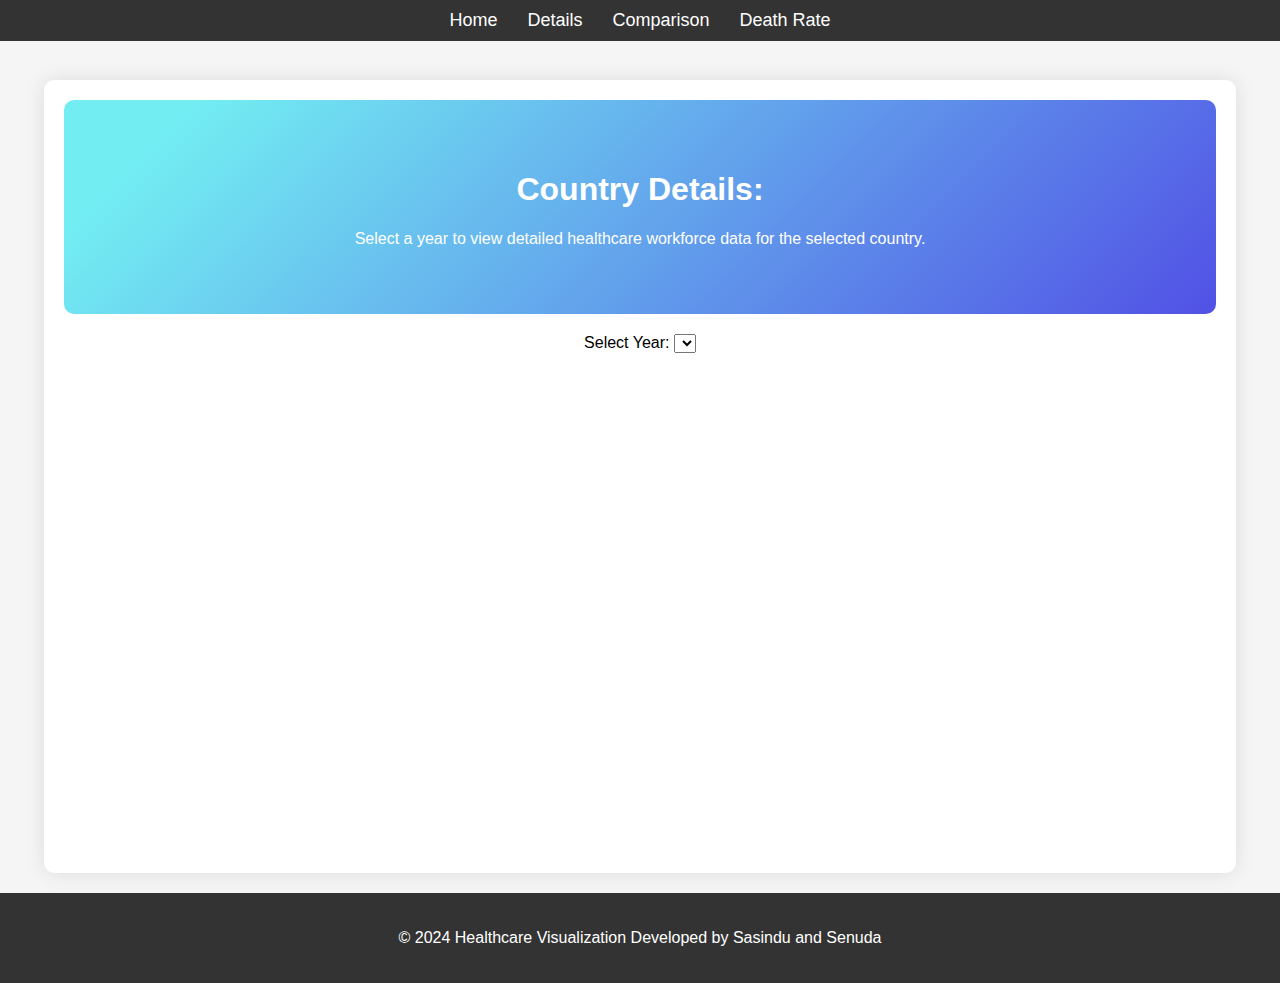
==== details.html @ 5fd66dbf "V1" ====
<!DOCTYPE html>
<html lang="en">
<head>
    <meta charset="UTF-8">
    <meta name="viewport" content="width=device-width, initial-scale=1.0">
    <title>Country Details</title>
    <link rel="stylesheet" href="styles.css">
    <script src="https://d3js.org/d3.v6.min.js"></script>
    <script src="details.js" defer></script>
</head>
<body>
    <header>
        <nav>
            <ul>
                <li><a href="index.html">Home</a></li>
                <li><a href="details.html">Details</a></li>
                <li><a href="comparison.html">Comparison</a></li>
                <li><a href="deathrate.html">Death Rate</a></li>
            </ul>
        </nav>
    </header>

    <main class="container">
        <section class="intro">
            <h1>Country Details: <span id="countryName"></span></h1>
            <p>Select a year to view detailed healthcare workforce data for the selected country.</p>
        </section>
        <section class="content">
            <label for="yearSelect">Select Year:</label>
            <select id="yearSelect"></select>
            <div id="line-chart"></div>
        </section>
    </main>

    <footer>
        <p>&copy; 2024 Healthcare Visualization Developed by Sasindu and Senuda</p>
    </footer>
</body>
</html>
---- styles.css ----
/* General Styles */
body {
    font-family: 'Helvetica Neue', Arial, sans-serif;
    margin: 0;
    padding: 0;
    background-color: #f5f5f5;
    display: flex;
    flex-direction: column;
    min-height: 100vh;
}

header, footer {
    width: 100%;
    background-color: #333;
    color: white;
    text-align: center;
    padding: 10px 0;
    position: fixed;
    top: 0;
    z-index: 1000;
}

header nav ul {
    list-style: none;
    padding: 0;
    margin: 0;
    display: flex;
    justify-content: center;
}

header nav ul li {
    margin: 0 15px;
}

header nav ul li a {
    color: white;
    text-decoration: none;
    font-size: 18px;
    transition: color 0.3s ease;
}

header nav ul li a:hover {
    color: #f5f5f5;
}

footer {
    padding: 20px 0;
    background-color: #333;
    color: white;
    text-align: center;
    position: relative;
    bottom: 0;
}

.container {
    text-align: center;
    width: 90%;
    max-width: 1200px;
    margin: 80px auto 20px; /* Adjusted for fixed header */
    background-color: white;
    box-shadow: 0 0 20px rgba(0, 0, 0, 0.1);
    padding: 20px;
    border-radius: 10px;
    flex-grow: 1;
}

/* Specific Styles */
.intro {
    padding: 50px 20px;
    background: linear-gradient(135deg, #72EDF2 10%, #5151E5 100%);
    color: white;
    border-radius: 10px;
    margin-bottom: 20px;
    animation: fadeIn 1.5s ease-in-out;
}

.content {
    animation: fadeIn 2s ease-in-out;
}

.info-box {
    margin-bottom: 20px;
    padding: 10px;
    background-color: #fafafa;
    border: 1px solid #ddd;
    border-radius: 4px;
}

#map-container {
    position: relative;
    width: 100%;
    height: 600px;
}

svg {
    display: block;
    margin: auto;
}

.tooltip {
    position: absolute;
    text-align: center;
    width: 120px;
    height: 28px;
    padding: 2px;
    font: 12px sans-serif;
    background: rgba(0, 0, 0, 0.75);
    color: white;
    border: 0;
    border-radius: 8px;
    pointer-events: none;
}

#details {
    margin-top: 50px;
    display: none;
}

#bar-chart, #line-chart {
    width: 100%;
    height: 500px;
}

.x-axis-label {
    font-size: 12px;
    fill: black;
}

/* Animations */
@keyframes fadeIn {
    from { opacity: 0; transform: translateY(20px); }
    to { opacity: 1; transform: translateY(0); }
}

header, footer, .container {
    animation: fadeIn 1s ease-in-out;
}

/* Responsive Design */
@media (max-width: 768px) {
    header nav ul {
        flex-direction: column;
    }

    header nav ul li {
        margin: 10px 0;
    }
}
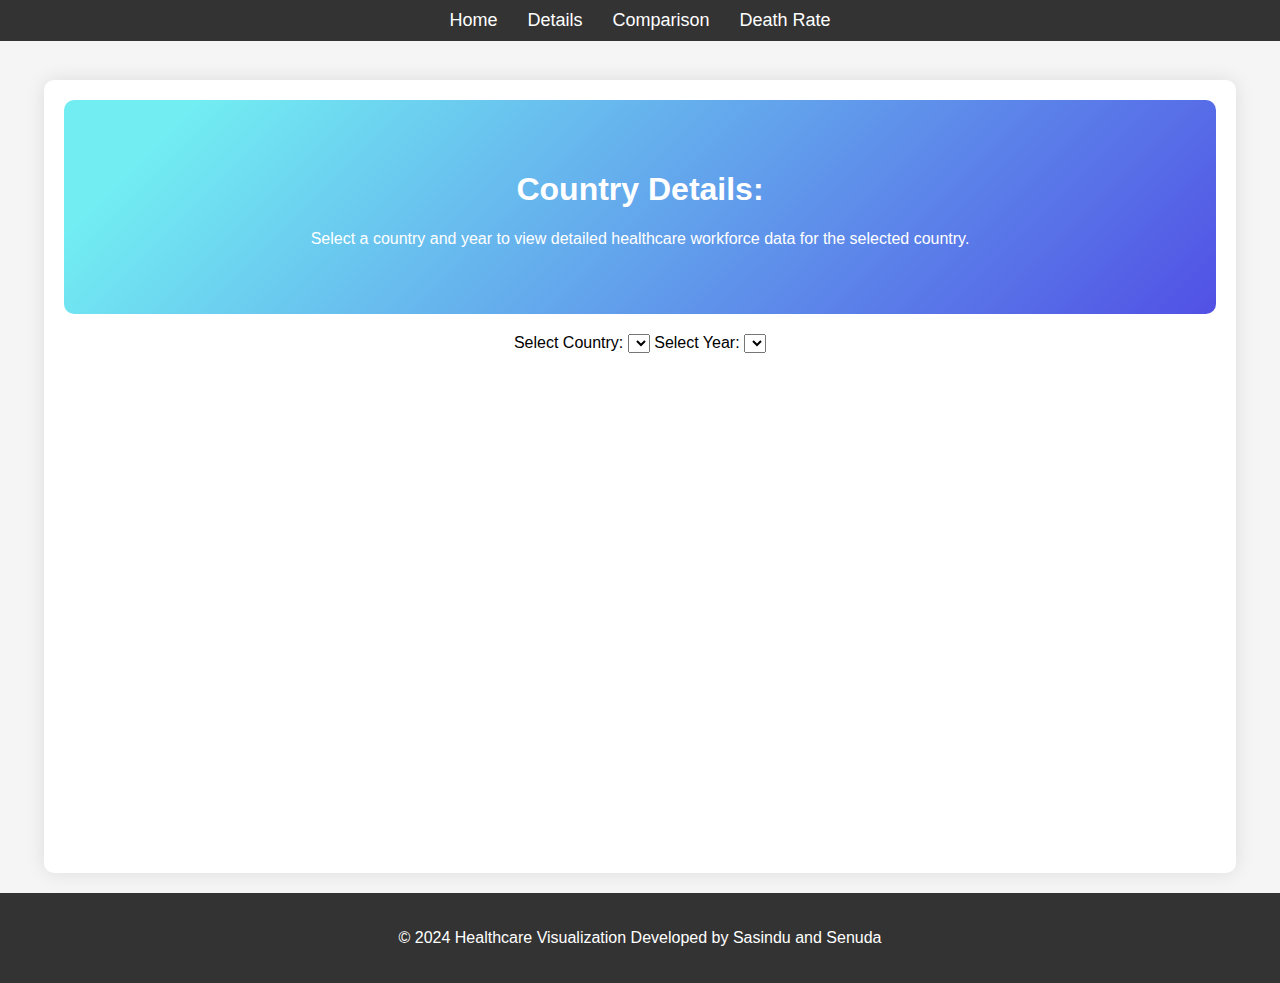
==== commit a9871ba9: "V1.2" ====
--- a/details.html
+++ b/details.html
@@ -23,9 +23,11 @@
     <main class="container">
         <section class="intro">
             <h1>Country Details: <span id="countryName"></span></h1>
-            <p>Select a year to view detailed healthcare workforce data for the selected country.</p>
+            <p>Select a country and year to view detailed healthcare workforce data for the selected country.</p>
         </section>
         <section class="content">
+            <label for="countrySelect">Select Country:</label>
+            <select id="countrySelect"></select>
             <label for="yearSelect">Select Year:</label>
             <select id="yearSelect"></select>
             <div id="line-chart"></div>
--- a/styles.css
+++ b/styles.css
@@ -146,3 +146,8 @@
         margin: 10px 0;
     }
 }
+.no-data {
+    fill: #ccc; /* Or any color you prefer for countries without data */
+    cursor: not-allowed;
+}
+
